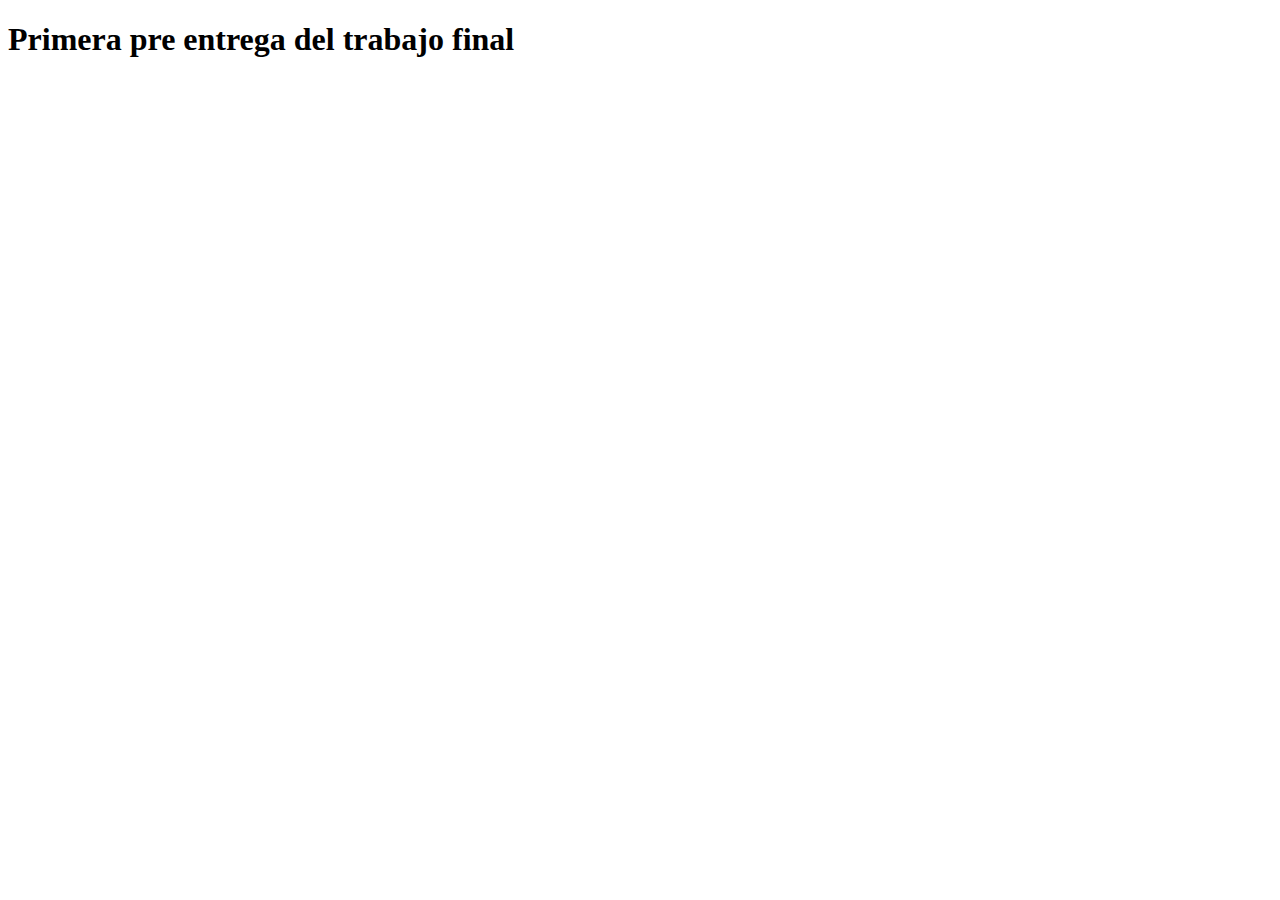
==== Trabajo js-coder/index.html @ c42eef7f "segunda pre entrega" ====
<!DOCTYPE html>
<html lang="en">
<head>
    <meta charset="UTF-8">
    <meta http-equiv="X-UA-Compatible" content="IE=edge">
    <meta name="viewport" content="width=device-width, initial-scale=1.0">
    <title>Primera pre entrega</title>
</head>
<body>
    
<h1>Primera pre entrega del trabajo final</h1>








<script src="./script.js"></script>

</body>
</html>
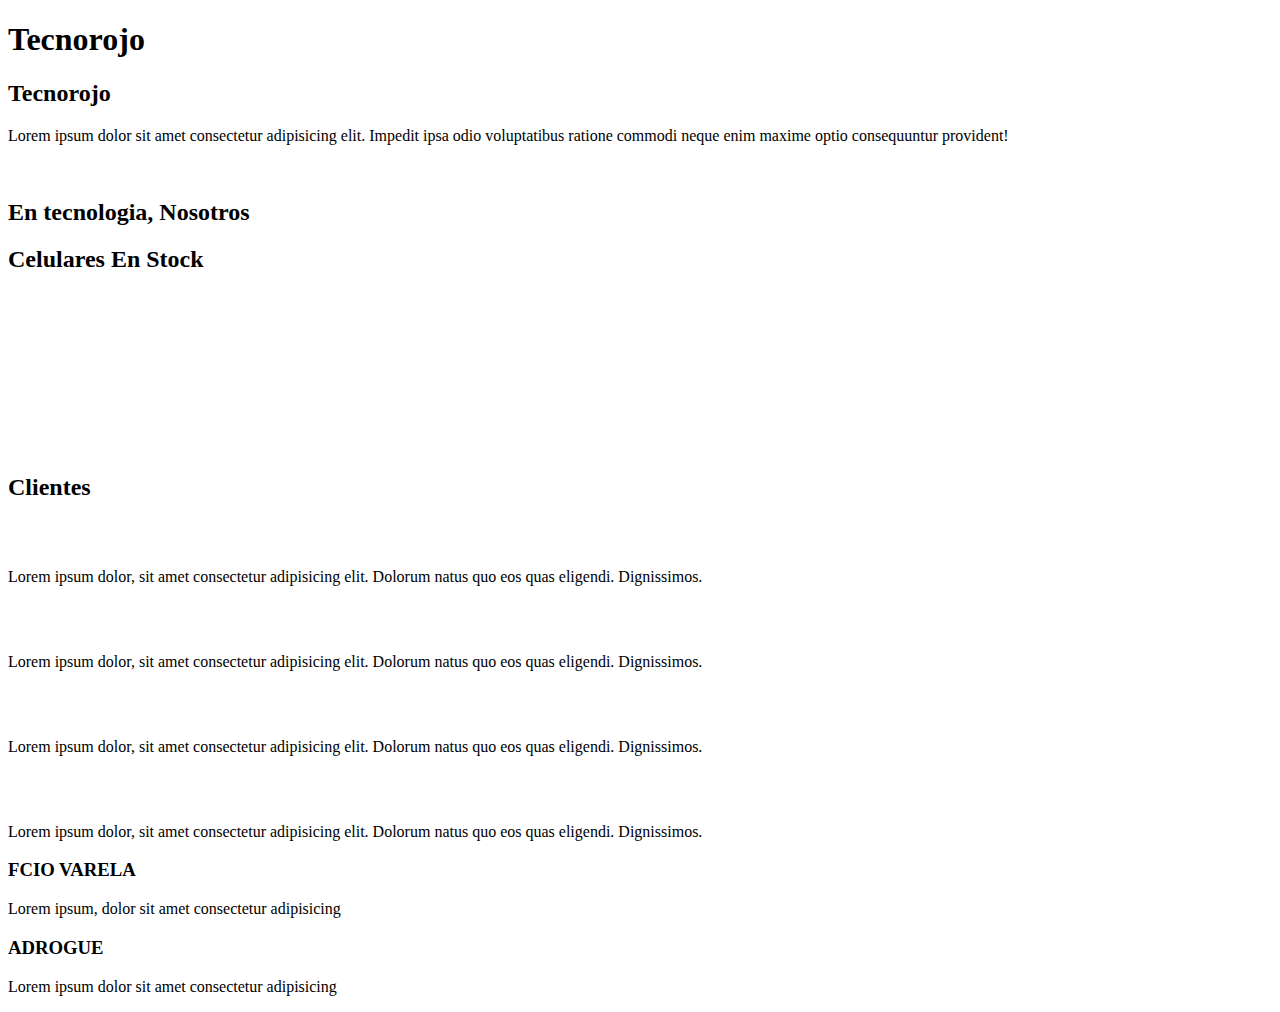
==== commit 4a6d3cd2: "arreglos en la pagina" ====
--- a/Trabajo js-coder/index.html
+++ b/Trabajo js-coder/index.html
@@ -4,18 +4,138 @@
     <meta charset="UTF-8">
     <meta http-equiv="X-UA-Compatible" content="IE=edge">
     <meta name="viewport" content="width=device-width, initial-scale=1.0">
+    <link rel="stylesheet" href="./style.css">
+    <link href='https://unpkg.com/boxicons@2.1.4/css/boxicons.min.css' rel='stylesheet'>
     <title>Primera pre entrega</title>
 </head>
 <body>
     
-<h1>Primera pre entrega del trabajo final</h1>
+<header>
+
+    <h1 class="header-h1"><span>Tecno</span><span>rojo</span></h1>
+
+</header>
+
+<section class="contain">
+
+    <div class="nosotros">
+
+        <div class="title">
+
+            <h2 class="title-h2">Tecnorojo</h2>
+
+            <p class="title-p">Lorem ipsum dolor sit amet consectetur adipisicing elit. Impedit ipsa odio voluptatibus ratione commodi neque enim maxime optio consequuntur provident!</p>
 
 
+        </div>
+
+        <div class="frase"> 
+            
+            <img class="frases-img" src="./img/undraw_progressive_app_m-9-ms.svg" alt="">
+
+            <h2 class="frase-h2">En tecnologia, Nosotros</h2>
+        </div>
 
 
+    </div>
+
+</section>
 
 
+<section class="productos">
 
+    <div class="contain-productos">
+        
+     <div class="div-title">
+        
+        <h2 class="title-productos-h2"><span>Celulares En</span> <span>Stock</span></h2>
+    
+     </div>
+
+     <div class="celulares">
+
+       <div class="galeria-celulares">
+
+
+        <div class="div-galeria-imgs"> <img class="galeria-imgs" src="./img/img-iphone.webp" alt=""></div>
+
+        <div class="div-galeria-imgs"> <img class="galeria-imgs" src="./img/img-iphone2.webp" alt=""></div>
+
+        <div class="div-galeria-imgs"> <img class="galeria-imgs" src="./img/img-iphone3.webp" alt=""></div>
+
+        <div class="div-galeria-imgs"> <img class="galeria-imgs" src="./img/img-samsung.jpg" alt=""></div>
+
+        <div class="div-galeria-imgs"> <img class="galeria-imgs" src="./img/img-samsung2.jpg" alt=""></div>
+
+        <div class="div-galeria-imgs"> <img class="galeria-imgs"src="./img/img-samsung3.webp" alt=""></div>
+
+        <div class="div-galeria-imgs"> <img class="galeria-imgs" src="./img/img-xiaomi.webp" alt=""></div>
+
+        <div class="div-galeria-imgs"> <img class="galeria-imgs"src="./img/img-xiaomi2.jpg" alt=""></div>
+
+        <div class="div-galeria-imgs"> <img class="galeria-imgs"src="./img/img-xiaomi3.jpg" alt=""></div>
+      
+       </div>
+     </div>
+
+    </div>
+
+</section>
+
+
+<section class="clientes">
+
+  <h2 class="clientes-h2"><span>Clie</span><span>ntes</span></h2>
+
+    <div class="lista-clientes">
+
+
+        <div class="cliente">
+
+            <h2 class="info-h2"><img class="info-img" src="./img/person-svgrepo-com.svg" alt=""></i></h2>
+
+            <div class="info-p"><p>Lorem ipsum dolor, sit amet consectetur adipisicing elit. Dolorum natus quo eos quas eligendi. Dignissimos.</p></div>
+        
+        </div>
+
+         <div class="cliente">
+
+            <h2 class="info-h2"><img class="info-img" src="./img/person-svgrepo-com.svg" alt=""></i></h2>
+
+            <div class="info-p"><p>Lorem ipsum dolor, sit amet consectetur adipisicing elit. Dolorum natus quo eos quas eligendi. Dignissimos.</p></div>
+       
+        </div>
+
+         <div class="cliente">
+
+            <h2 class="info-h2"><img class="info-img" src="./img/person-svgrepo-com.svg" alt=""></i></h2>
+
+            <div class="info-p"><p>Lorem ipsum dolor, sit amet consectetur adipisicing elit. Dolorum natus quo eos quas eligendi. Dignissimos.</p></div>
+        
+        </div>
+
+         <div class="cliente">
+
+            <h2 class="info-h2"><img class="info-img" src="./img/person-svgrepo-com.svg" alt=""></h2>
+
+            <div class="info-p"><p>Lorem ipsum dolor, sit amet consectetur adipisicing elit. Dolorum natus quo eos quas eligendi. Dignissimos.</p></div>
+        
+        </div>
+    
+    </div>
+</section>
+
+<section class="donde-estamos">
+
+    <div class="donde-estamos-info">
+
+        <div class="div-1"><h3 class="div-h3">FCIO VARELA</h3> <p class="div-p">Lorem ipsum, dolor sit amet consectetur adipisicing</p></div>
+
+        <div class="div-2"><h3 class="div-h3">ADROGUE</h3> <p class="div-p">Lorem ipsum dolor sit amet consectetur adipisicing</p></div>
+
+    </div>
+
+</section>
 
 <script src="./script.js"></script>
 
